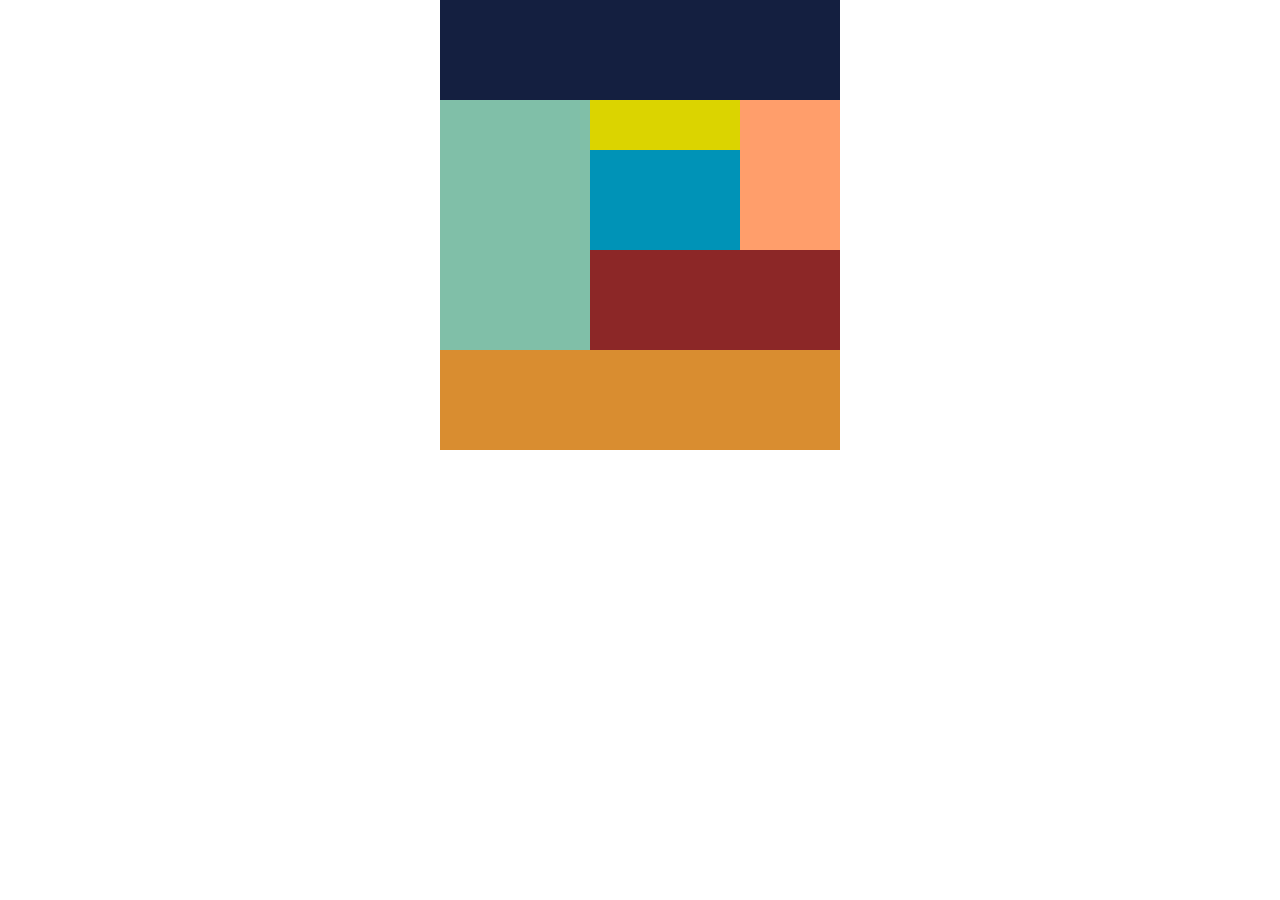
==== 1-4/index.html @ 41b2b8c3 "課題提出" ====
<!DOCTYPE html>
<html lang="ja">
<head>
    <meta charset="UTF-8">
    <meta http-equiv="X-UA-Compatible" content="IE=edge">
    <meta name="viewport" content="width=device-width, initial-scale=1.0">
    <title>Div Puzzle 2</title>
    <link rel="stylesheet" href="style.css">
    <link rel="stylesheet" href="smartStyle.css">
</head>
<body>
    <div class="wrapper">
        <div class="header"></div>
            <div class="left_side"></div>
            <div class="contents">
                <div class="right_side clearfix">
                    <div class="center_top"></div>
                    <div class="center_middle"></div>
                </div>
                <div class="right"></div>
                <div class="center_bottom"></div>
            </div>
        <div class="footer"></div>
    </div>
</body>
</html>
---- 1-4/style.css ----
.wrapper{
    width: 400px;
    margin: 0 auto;
}
.header{
    height: 100px;
    background-color: #141f40;
}
.left_side{
    width: 150px;
    height: 250px;
    background-color: #80bfa8;
    float: left;
}
.contents{
    width: 250px;
    height: 250px;
    float: right;
}
.right_side{
    float: left;
}
.center_top{
    width: 150px;
    height: 50px;
    background-color: #dbd400;
}
.center_middle{
    width: 150px;
    height: 100px;
    background-color: #0093b7;
}
.right{
    width: 100px;
    height: 150px;
    background-color: #ff9e6b;
    float: right;
}
.center_bottom{
    width: 250px;
    height: 100px;
    background-color: #8c2727;
    float:right
}
.footer{
    height: 100px;
    background-color: #d98d30;
    clear: both;
}
.clearfix::after{
    content: "";
    display: block;
    clear: both;
}
*{
    padding: 0;
    margin: 0;
}
---- 1-4/smartStyle.css ----
@media screen and (max-width:767px)
{
    .wrapper{
        width: 300px;
    }
    .left_side{
        width: 100px;
    }
    .contents{
        width: 200px;
    }
    .center_top{
        width: 125px;
    }
    .center_middle{
        width: 125px;
    }
    .right{
        width: 75px;
    }
    .center_bottom{
        width: 200px;
    }
}
@media screen and (max-width:470px)
{
    .wrapper{
        width: 150px;
    }
    .left_side{
        width: 150px;
        float: none;
    }
    .contents{
        float: none;
    }
    .right{
        width: 150px;
        float: none;
    }
    .center_top{
        width: 150px;
    }
    .center_middle{
        width: 150px;
    }
    .center_bottom{
        width: 150px;
        float: none;
    }
    .footer{
        float: none;
    }
}
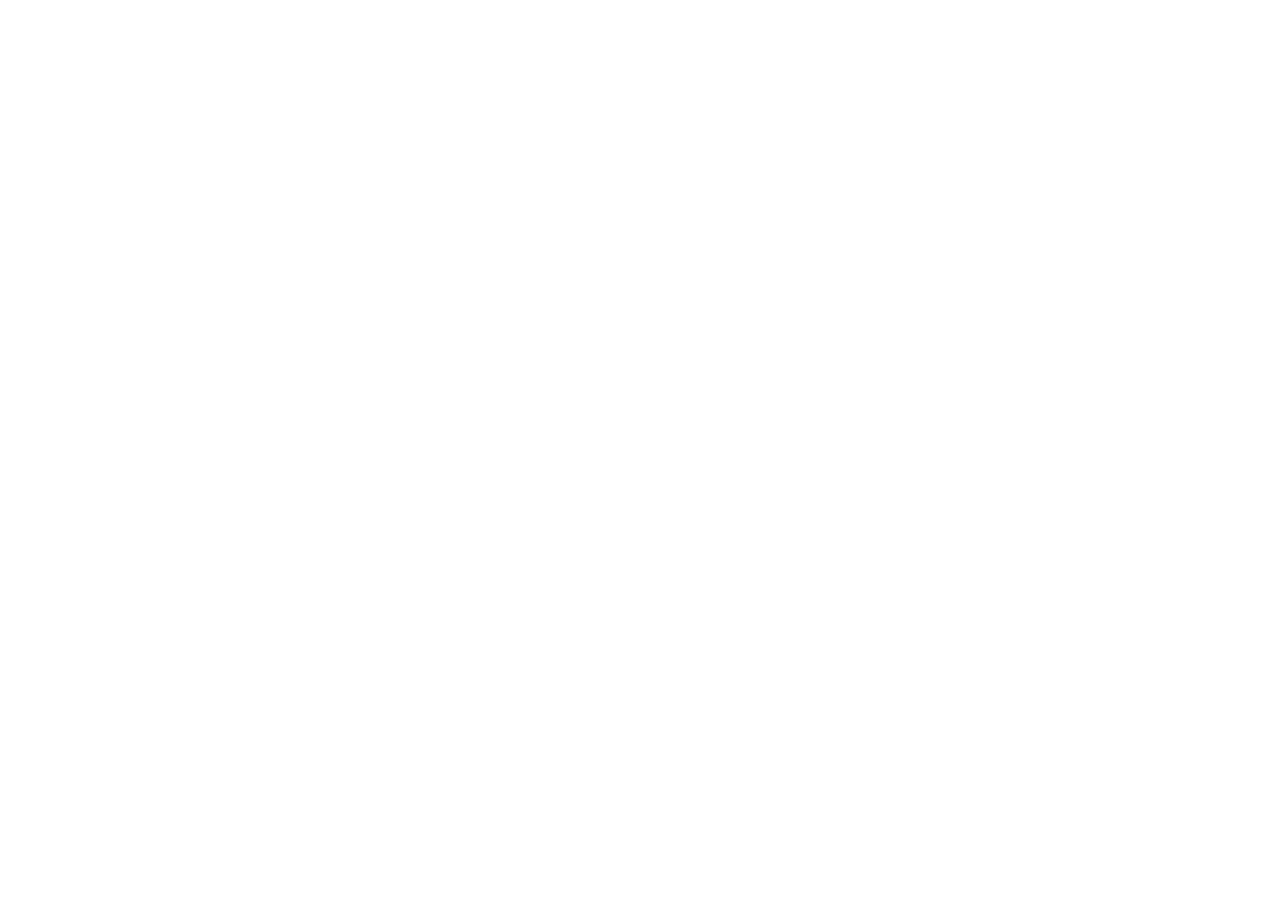
==== commit 11fda101: "繰り返し処理" ====
--- a/1-4/index.html
+++ b/1-4/index.html
@@ -4,23 +4,9 @@
     <meta charset="UTF-8">
     <meta http-equiv="X-UA-Compatible" content="IE=edge">
     <meta name="viewport" content="width=device-width, initial-scale=1.0">
-    <title>Div Puzzle 2</title>
-    <link rel="stylesheet" href="style.css">
-    <link rel="stylesheet" href="smartStyle.css">
+    <title>繰り返し</title>
 </head>
 <body>
-    <div class="wrapper">
-        <div class="header"></div>
-            <div class="left_side"></div>
-            <div class="contents">
-                <div class="right_side clearfix">
-                    <div class="center_top"></div>
-                    <div class="center_middle"></div>
-                </div>
-                <div class="right"></div>
-                <div class="center_bottom"></div>
-            </div>
-        <div class="footer"></div>
-    </div>
+    <script src="main.js"></script>
 </body>
 </html>